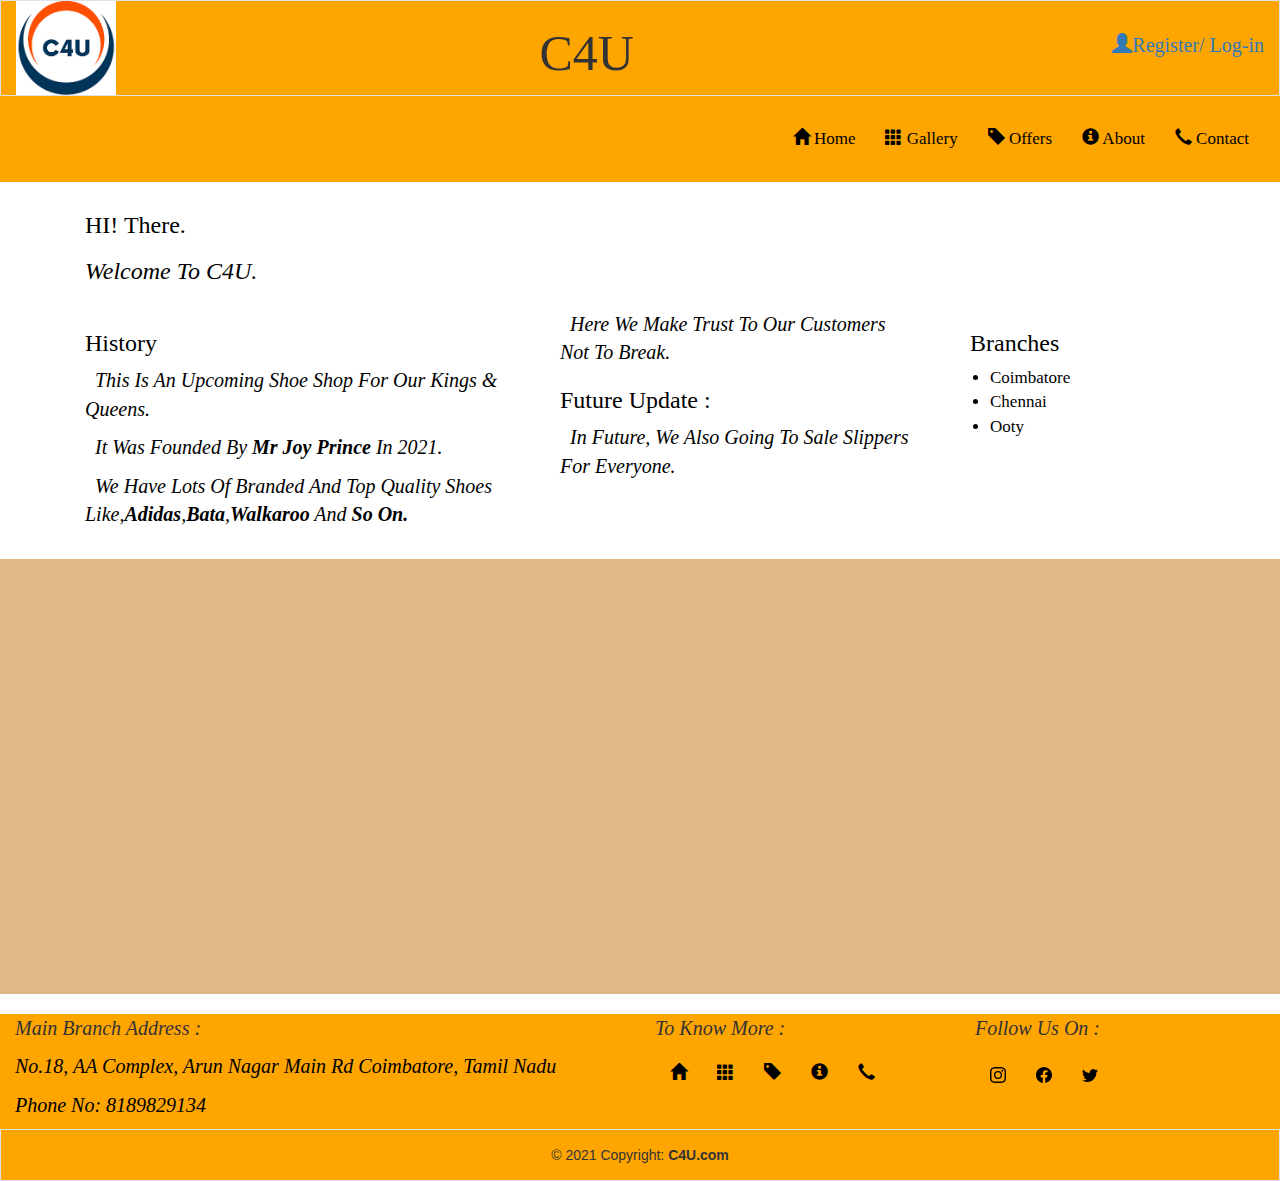
==== about.html @ 79f8a49f "C4U" ====
<!DOCTYPE html>
<html>
<head>
	<meta charset="utf-8">
  	<meta name="viewport" content="width=device-width, initial-scale=1">
  	<link href="https://cdn.jsdelivr.net/npm/bootstrap@5.1.1/dist/css/bootstrap.min.css" rel="stylesheet">
  	<script src="https://cdn.jsdelivr.net/npm/bootstrap@5.1.1/dist/js/bootstrap.bundle.min.js"></script>
	<link rel="stylesheet" href="https://maxcdn.bootstrapcdn.com/bootstrap/3.3.7/css/bootstrap.min.css">
	<link rel="stylesheet" type="text/css" href="CSS\style4.css">
	<title>About</title>
</head>
<body>
	<header id="bgc">
		<div class="container-fluid">
			<div class="row border">
				<div class="col-sm-1">
					<a href="home.html">
					<img width="100px" src="images\Logo\logo.png" alt="C4U" title="C4U">
					</a>
				</div>
				<div class="col-sm-9 pt-2">
					<h1>C4U</h1>
				</div>
				<div class="col-sm-2 pt-5 button">
					<div style="float: right;">
					<a href="RegisterPage.html" style="text-decoration: none;">
						<i class="glyphicon glyphicon-user"></i>Register/
					</a>
					<a href="loginpage.html" style="text-decoration: none;">Log-in</a>
					</div>
				</div>
			</div>	
				<div class="navbar navbar-expand justify-content-end pb-0">
					<ul class="nav pt-4	">
						<li class="nav-item">
							<a href="home.html" class="nav-link" style="color: black;"><i class="glyphicon glyphicon-home"></i> Home</a></li>
						<li class="nav-item">
							<a href="gallery.html" class="nav-link" style="color: black;"><i class="glyphicon glyphicon-th"></i> Gallery</a></li>
						<li class="nav-item">
							<a href="offers.html" class="nav-link" style="color: black;"><i class="glyphicon glyphicon-tag"></i> Offers</a></li>
						<li class="nav-item">
							<a href="about.html" class="nav-link" style="color: black;"><i class="glyphicon glyphicon-info-sign"></i> About</a></li>
						<li class="nav-item">
							<a href="contact.html" class="nav-link" style="color: black;"><i class="glyphicon glyphicon-earphone"></i> Contact</a></li>
					</ul>
				</div>
			</div>

</header>
<section>
	<div class="container text-light">
		<div class="col-lg pt-3" style="font-family: serif; color: black;">
			<h3>HI! There.</h3>
			<p class="h3">Welcome to C4U.</p>
		</div>
	</div>

	<div class="container text-light" style="font-family: serif;">
		<div class="row pt-4" style="color: black;">
			<div class="col-md-5">
				<h3>History</h3>
				<p style="font-family: serif; text-indent: 10px;">This is an upcoming Shoe Shop For Our Kings & Queens.</p>
				<p style="font-family: serif; text-indent: 10px;">It was Founded By <b>Mr Joy Prince </b> In 2021.</p>
				<p style="font-family: serif; text-indent: 10px;">We have lots of Branded and Top Quality Shoes like,<b>adidas</b>,<b>bata</b>,<b>Walkaroo</b> and <b>So on.</b></p>
			</div>
			
			<div class="col-md-4">
				<p style="font-family: serif; text-indent: 10px">Here We make trust to our customers not to break.</p>
				<h3>Future Update :</h3>
				<p style="font-family: serif; text-indent: 10px">In future, We also Going To sale Slippers for Everyone.</p>
			</div>
			<div class="col-md-3">
				<h3 style="padding-left: 30px;">Branches</h3>
				<ul style="padding-left: 50px; font-family: serif;">
					<li>Coimbatore</li>
					<li>Chennai</li>
					<li>Ooty</li>
				</ul>
			</div>
		</div>
	</div>
</section><br>
<div style="text-align: center; background-color: burlywood; padding: 15px;">
<iframe src="https://www.google.com/maps/embed?pb=!1m18!1m12!1m3!1d1958.0871628199984!2d76.89535845795068!3d11.025544030740916!2m3!1f0!2f0!3f0!3m2!1i1024!2i768!4f13.1!3m3!1m2!1s0x3ba85f3d0b5a2661%3A0xb8e016fcf0f95189!2sArun%20Nagar%20Main%20Rd%2C%20Arun%20Nagar%2C%20Vadavalli%2C%20Tamil%20Nadu!5e0!3m2!1sen!2sin!4v1634059489638!5m2!1sen!2sin" width= "100%" height="400" style="border:0;" allowfullscreen="" loading="lazy"></iframe>
</div>
	</div><br>
<footer id="bgc">
	<div class="container-fluid">
		<div class="row">
			<div class="col-md-6">
				<p>Main Branch Address :</p>
				<a href="https://www.google.com/maps/embed?pb=!1m18!1m12!1m3!1d1958.0871628199984!2d76.89535845795068!3d11.025544030740916!2m3!1f0!2f0!3f0!3m2!1i1024!2i768!4f13.1!3m3!1m2!1s0x3ba85f3d0b5a2661%3A0xb8e016fcf0f95189!2sArun%20Nagar%20Main%20Rd%2C%20Arun%20Nagar%2C%20Vadavalli%2C%20Tamil%20Nadu!5e0!3m2!1sen!2sin!4v1634059489638!5m2!1sen!2sin" id="link">
				<p style="color: black;">No.18, AA Complex, Arun Nagar Main Rd Coimbatore, Tamil Nadu</p>
				<p style="color: black;">Phone No: 8189829134</p>
				</a>
			</div>
			<div class="col-md-3">
				<p>To Know More :</p>
				<ul class="nav">
					<li class="nav-item"><a class="nav-link" href="home.html" style="color: black;"><i class="glyphicon glyphicon-home"></i></a></li>
					<li class="nav-item"><a class="nav-link" href="gallery.html" style="color: black;"><i class="glyphicon glyphicon-th"></i></a></li>
					<li class="nav-item"><a class="nav-link" href="offers.html" style="color: black;"><i class="glyphicon glyphicon-tag"></i></a></li>
					<li class="nav-item"><a class="nav-link" href="about.html" style="color: black;"><i class="glyphicon glyphicon-info-sign"></i></a></li>
					<li class="nav-item"><a class="nav-link" href="contact.html" style="color: black;"><i class="glyphicon glyphicon-earphone"></i></a></li>
				</ul>
			</div>
			<div class="col-md-3">
				<p>Follow Us on :</p>
				<ul class="nav">
					<li class="nav-item"><a class="nav-link" href="" target="_blank" style="color: black;">
						<svg xmlns="http://www.w3.org/2000/svg" width="16" height="16" fill="currentColor" class="bi bi-instagram" viewBox="0 0 16 16">
  						<path d="M8 0C5.829 0 5.556.01 4.703.048 3.85.088 3.269.222 2.76.42a3.917 3.917 0 0 0-1.417.923A3.927 3.927 0 0 0 .42 2.76C.222 3.268.087 3.85.048 4.7.01 5.555 0 5.827 0 8.001c0 2.172.01 2.444.048 3.297.04.852.174 1.433.372 1.942.205.526.478.972.923 1.417.444.445.89.719 1.416.923.51.198 1.09.333 1.942.372C5.555 15.99 5.827 16 8 16s2.444-.01 3.298-.048c.851-.04 1.434-.174 1.943-.372a3.916 3.916 0 0 0 1.416-.923c.445-.445.718-.891.923-1.417.197-.509.332-1.09.372-1.942C15.99 10.445 16 10.173 16 8s-.01-2.445-.048-3.299c-.04-.851-.175-1.433-.372-1.941a3.926 3.926 0 0 0-.923-1.417A3.911 3.911 0 0 0 13.24.42c-.51-.198-1.092-.333-1.943-.372C10.443.01 10.172 0 7.998 0h.003zm-.717 1.442h.718c2.136 0 2.389.007 3.232.046.78.035 1.204.166 1.486.275.373.145.64.319.92.599.28.28.453.546.598.92.11.281.24.705.275 1.485.039.843.047 1.096.047 3.231s-.008 2.389-.047 3.232c-.035.78-.166 1.203-.275 1.485a2.47 2.47 0 0 1-.599.919c-.28.28-.546.453-.92.598-.28.11-.704.24-1.485.276-.843.038-1.096.047-3.232.047s-2.39-.009-3.233-.047c-.78-.036-1.203-.166-1.485-.276a2.478 2.478 0 0 1-.92-.598 2.48 2.48 0 0 1-.6-.92c-.109-.281-.24-.705-.275-1.485-.038-.843-.046-1.096-.046-3.233 0-2.136.008-2.388.046-3.231.036-.78.166-1.204.276-1.486.145-.373.319-.64.599-.92.28-.28.546-.453.92-.598.282-.11.705-.24 1.485-.276.738-.034 1.024-.044 2.515-.045v.002zm4.988 1.328a.96.96 0 1 0 0 1.92.96.96 0 0 0 0-1.92zm-4.27 1.122a4.109 4.109 0 1 0 0 8.217 4.109 4.109 0 0 0 0-8.217zm0 1.441a2.667 2.667 0 1 1 0 5.334 2.667 2.667 0 0 1 0-5.334z"/>
						</svg></a>
					</li>
					<li class="nav-item"><a class="nav-link" href="#" target="_blank" style="color: black;">
						<svg xmlns="http://www.w3.org/2000/svg" width="16" height="16" fill="currentColor" class="bi bi-facebook" viewBox="0 0 16 16">
  						<path d="M16 8.049c0-4.446-3.582-8.05-8-8.05C3.58 0-.002 3.603-.002 8.05c0 4.017 2.926 7.347 6.75 7.951v-5.625h-2.03V8.05H6.75V6.275c0-2.017 1.195-3.131 3.022-3.131.876 0 1.791.157 1.791.157v1.98h-1.009c-.993 0-1.303.621-1.303 1.258v1.51h2.218l-.354 2.326H9.25V16c3.824-.604 6.75-3.934 6.75-7.951z"/>
						</svg></a>
					</li>
					<li class="nav-item"><a class="nav-link" href="#" target="_blank" style="color: black;">
						<svg xmlns="http://www.w3.org/2000/svg" width="16" height="16" fill="currentColor" class="bi bi-twitter" viewBox="0 0 16 16">
  						<path d="M5.026 15c6.038 0 9.341-5.003 9.341-9.334 0-.14 0-.282-.006-.422A6.685 6.685 0 0 0 16 3.542a6.658 6.658 0 0 1-1.889.518 3.301 3.301 0 0 0 1.447-1.817 6.533 6.533 0 0 1-2.087.793A3.286 3.286 0 0 0 7.875 6.03a9.325 9.325 0 0 1-6.767-3.429 3.289 3.289 0 0 0 1.018 4.382A3.323 3.323 0 0 1 .64 6.575v.045a3.288 3.288 0 0 0 2.632 3.218 3.203 3.203 0 0 1-.865.115 3.23 3.23 0 0 1-.614-.057 3.283 3.283 0 0 0 3.067 2.277A6.588 6.588 0 0 1 .78 13.58a6.32 6.32 0 0 1-.78-.045A9.344 9.344 0 0 0 5.026 15z"/>
						</svg></a>
					</li>
				</ul>
			</div>
		</div>
	</div>
	<div class="text-center p-4 border" id="bgc">
    © 2021 Copyright:
    <a class="text-reset fw-bold" href="home.html">C4U.com</a>
  	</div>
</footer>
</body>
</html>
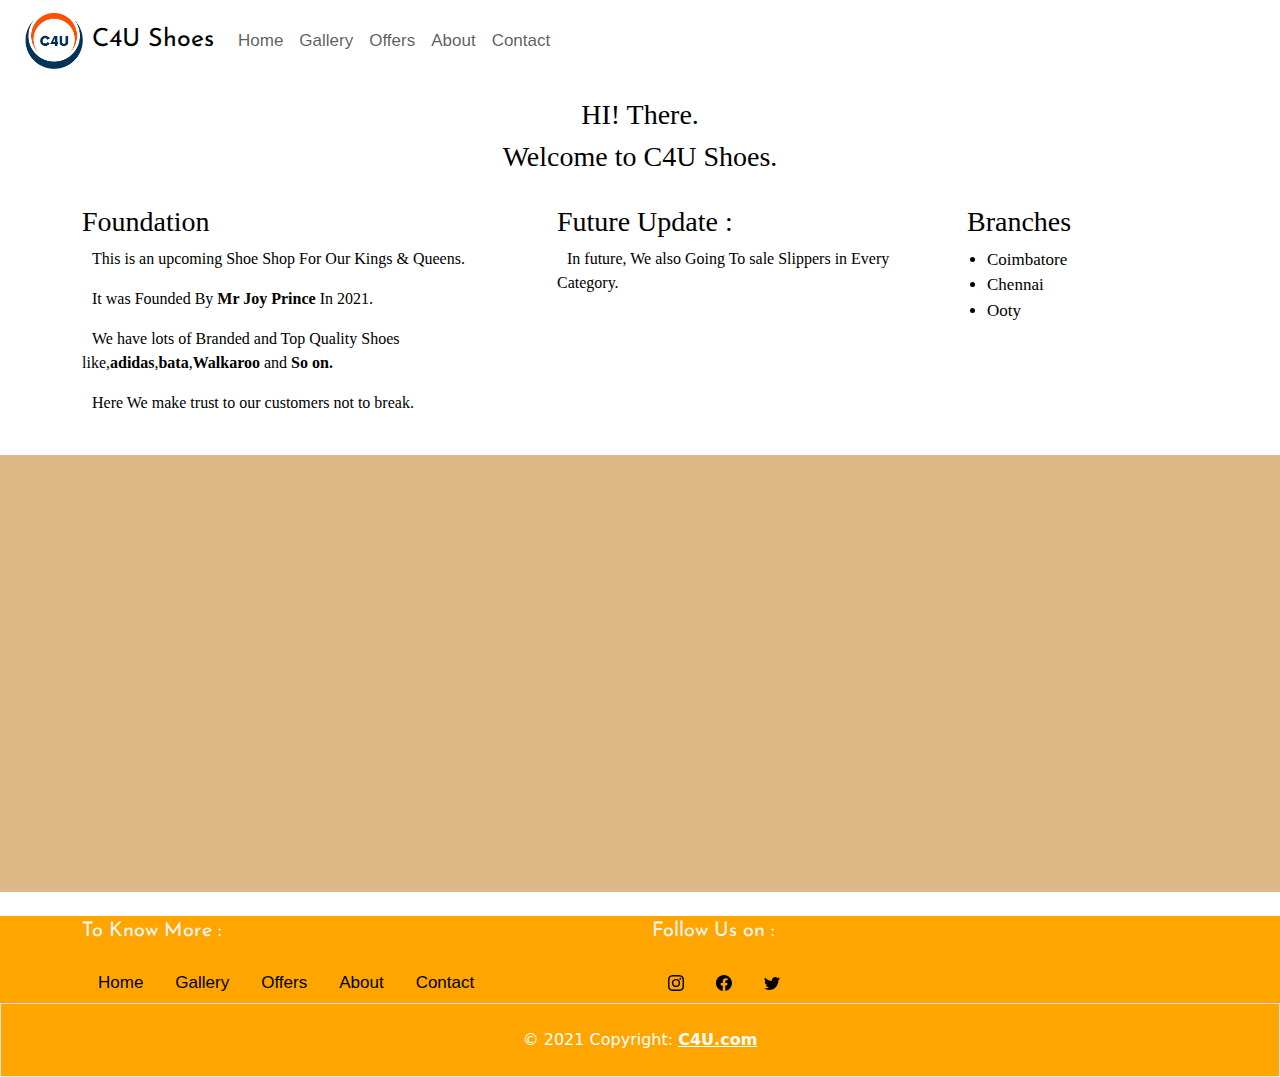
==== commit a0ba1a46: "C4U-Shoes" ====
--- a/about.html
+++ b/about.html
@@ -3,71 +3,83 @@
 <head>
 	<meta charset="utf-8">
   	<meta name="viewport" content="width=device-width, initial-scale=1">
-  	<link href="https://cdn.jsdelivr.net/npm/bootstrap@5.1.1/dist/css/bootstrap.min.css" rel="stylesheet">
-  	<script src="https://cdn.jsdelivr.net/npm/bootstrap@5.1.1/dist/js/bootstrap.bundle.min.js"></script>
-	<link rel="stylesheet" href="https://maxcdn.bootstrapcdn.com/bootstrap/3.3.7/css/bootstrap.min.css">
+  	<title>C4U-Shoes-About</title>
+	<link rel="shortcut icon" href="images\Logo\logo.png" type="image/x-icon">
+
 	<link rel="stylesheet" type="text/css" href="CSS\style4.css">
-	<title>About</title>
+
+  	<!--Bootstrap Icons-->
+	<link rel="stylesheet" href="https://cdn.jsdelivr.net/npm/bootstrap-icons@1.5.0/font/bootstrap-icons.css">
+
+	<!-- Bootstrap Style-->
+	<link href="https://cdn.jsdelivr.net/npm/bootstrap@5.1.3/dist/css/bootstrap.min.css" rel="stylesheet">
+	<link href="https://cdn.jsdelivr.net/npm/bootstrap@5.1.1/dist/css/bootstrap.min.css" rel="stylesheet">
+	<link rel='stylesheet' id='bs_css-css'  href='https://ajax.aspnetcdn.com/ajax/bootstrap/4.6.0/css/bootstrap.min.css'
+	type='text/css' media='all' />
+
+	<link rel="stylesheet" href="https://unpkg.com/aos@next/dist/aos.css" />
+
+	<!--Font Awesome Icons-->
+	<link rel="stylesheet" href="https://cdnjs.cloudflare.com/ajax/libs/font-awesome/4.7.0/css/font-awesome.min.css">
+
 </head>
 <body>
-	<header id="bgc">
-		<div class="container-fluid">
-			<div class="row border">
-				<div class="col-sm-1">
-					<a href="home.html">
-					<img width="100px" src="images\Logo\logo.png" alt="C4U" title="C4U">
-					</a>
-				</div>
-				<div class="col-sm-9 pt-2">
-					<h1>C4U</h1>
-				</div>
-				<div class="col-sm-2 pt-5 button">
-					<div style="float: right;">
-					<a href="RegisterPage.html" style="text-decoration: none;">
-						<i class="glyphicon glyphicon-user"></i>Register/
-					</a>
-					<a href="loginpage.html" style="text-decoration: none;">Log-in</a>
-					</div>
-				</div>
-			</div>	
-				<div class="navbar navbar-expand justify-content-end pb-0">
-					<ul class="nav pt-4	">
+<header >
+	<div class="container-fluid">
+		<nav id="primarytop" class="navbar navbar-expand-lg navbar-light ">
+  			<div class="container-fluid">
+    			<a class="navbar-brand" href="index.html" title="C4U">
+      				<span><img src="images\Logo\logo.png" width="60" class="img-fluid" alt="C4U Shoes"/>
+      				C4U Shoes</span>
+      			</a>
+    			<button class="navbar-toggler" type="button" data-toggle="collapse" data-target="#navbarText" aria-controls="navbarText" aria-expanded="false" aria-label="Toggle navigation">
+     	 			<span class="navbar-toggler-icon" style="font-size: 15px;"></span>
+    			</button>
+    			<div class="collapse navbar-collapse " id="navbarText">
+      				<ul class="navbar-nav ml-auto" id="navbar" >
+      					<li class="nav-item">
+        					<a href="home.html" class="nav-link" ><i class="glyphicon glyphicon-home"></i> Home</a>
+        				</li>
+        				<li class="nav-item">
+							<a href="gallery.html" class="nav-link"><i class="glyphicon glyphicon-th"></i> Gallery</a>
+						</li>
+        				<li class="nav-item">
+        					<a href="offers.html" class="nav-link" ><i class="glyphicon glyphicon-tag"></i> Offers</a>
+        				</li>
+        				<li class="nav-item">
+							<a href="about.html" class="nav-link"><i class="glyphicon glyphicon-info-sign"></i> About</a>
+						</li>
 						<li class="nav-item">
-							<a href="home.html" class="nav-link" style="color: black;"><i class="glyphicon glyphicon-home"></i> Home</a></li>
-						<li class="nav-item">
-							<a href="gallery.html" class="nav-link" style="color: black;"><i class="glyphicon glyphicon-th"></i> Gallery</a></li>
-						<li class="nav-item">
-							<a href="offers.html" class="nav-link" style="color: black;"><i class="glyphicon glyphicon-tag"></i> Offers</a></li>
-						<li class="nav-item">
-							<a href="about.html" class="nav-link" style="color: black;"><i class="glyphicon glyphicon-info-sign"></i> About</a></li>
-						<li class="nav-item">
-							<a href="contact.html" class="nav-link" style="color: black;"><i class="glyphicon glyphicon-earphone"></i> Contact</a></li>
-					</ul>
-				</div>
-			</div>
-
+							<a href="contact.html" class="nav-link" ><i class="glyphicon glyphicon-earphone"></i> Contact</a>
+						</li>
+      				</ul>
+    			</div>
+  			</div>
+		</nav>
+	</div>
 </header>
 <section>
-	<div class="container text-light">
+	<div class="container text-light text-center">
 		<div class="col-lg pt-3" style="font-family: serif; color: black;">
 			<h3>HI! There.</h3>
-			<p class="h3">Welcome to C4U.</p>
+			<p class="h3">Welcome to C4U Shoes.</p>
 		</div>
 	</div>
 
 	<div class="container text-light" style="font-family: serif;">
 		<div class="row pt-4" style="color: black;">
 			<div class="col-md-5">
-				<h3>History</h3>
+				<h3>Foundation</h3>
 				<p style="font-family: serif; text-indent: 10px;">This is an upcoming Shoe Shop For Our Kings & Queens.</p>
 				<p style="font-family: serif; text-indent: 10px;">It was Founded By <b>Mr Joy Prince </b> In 2021.</p>
 				<p style="font-family: serif; text-indent: 10px;">We have lots of Branded and Top Quality Shoes like,<b>adidas</b>,<b>bata</b>,<b>Walkaroo</b> and <b>So on.</b></p>
+				<p style="font-family: serif; text-indent: 10px">Here We make trust to our customers not to break.</p>
 			</div>
 			
 			<div class="col-md-4">
-				<p style="font-family: serif; text-indent: 10px">Here We make trust to our customers not to break.</p>
+				
 				<h3>Future Update :</h3>
-				<p style="font-family: serif; text-indent: 10px">In future, We also Going To sale Slippers for Everyone.</p>
+				<p style="font-family: serif; text-indent: 10px">In future, We also Going To sale Slippers in Every Category.</p>
 			</div>
 			<div class="col-md-3">
 				<h3 style="padding-left: 30px;">Branches</h3>
@@ -81,31 +93,35 @@
 	</div>
 </section><br>
 <div style="text-align: center; background-color: burlywood; padding: 15px;">
-<iframe src="https://www.google.com/maps/embed?pb=!1m18!1m12!1m3!1d1958.0871628199984!2d76.89535845795068!3d11.025544030740916!2m3!1f0!2f0!3f0!3m2!1i1024!2i768!4f13.1!3m3!1m2!1s0x3ba85f3d0b5a2661%3A0xb8e016fcf0f95189!2sArun%20Nagar%20Main%20Rd%2C%20Arun%20Nagar%2C%20Vadavalli%2C%20Tamil%20Nadu!5e0!3m2!1sen!2sin!4v1634059489638!5m2!1sen!2sin" width= "100%" height="400" style="border:0;" allowfullscreen="" loading="lazy"></iframe>
+<iframe src="https://www.google.com/maps/embed?pb=!1m18!1m12!1m3!1d1958.0871628199984!2d76.89535845795068!3d11.025544030740916!2m3!1f0!2f0!3f0!3m2!1i1024!2i768!4f13.1!3m3!1m2!1s0x3ba85f3d0b5a2661%3A0xb8e016fcf0f95189!2sArun%20Nagar%20Main%20Rd%2C%20Arun%20Nagar%2C%20Vadavalli%2C%20Tamil%20Nadu!5e0!3m2!1sen!2sin!4v1634059489638!5m2!1sen!2sin" width= "80%" height="400" style="border:0;" allowfullscreen="" loading="lazy"></iframe>
 </div>
 	</div><br>
 <footer id="bgc">
-	<div class="container-fluid">
+	<div class="container">
 		<div class="row">
+			
 			<div class="col-md-6">
-				<p>Main Branch Address :</p>
-				<a href="https://www.google.com/maps/embed?pb=!1m18!1m12!1m3!1d1958.0871628199984!2d76.89535845795068!3d11.025544030740916!2m3!1f0!2f0!3f0!3m2!1i1024!2i768!4f13.1!3m3!1m2!1s0x3ba85f3d0b5a2661%3A0xb8e016fcf0f95189!2sArun%20Nagar%20Main%20Rd%2C%20Arun%20Nagar%2C%20Vadavalli%2C%20Tamil%20Nadu!5e0!3m2!1sen!2sin!4v1634059489638!5m2!1sen!2sin" id="link">
-				<p style="color: black;">No.18, AA Complex, Arun Nagar Main Rd Coimbatore, Tamil Nadu</p>
-				<p style="color: black;">Phone No: 8189829134</p>
-				</a>
-			</div>
-			<div class="col-md-3">
-				<p>To Know More :</p>
+				<p id="p">To Know More :</p>
 				<ul class="nav">
-					<li class="nav-item"><a class="nav-link" href="home.html" style="color: black;"><i class="glyphicon glyphicon-home"></i></a></li>
-					<li class="nav-item"><a class="nav-link" href="gallery.html" style="color: black;"><i class="glyphicon glyphicon-th"></i></a></li>
-					<li class="nav-item"><a class="nav-link" href="offers.html" style="color: black;"><i class="glyphicon glyphicon-tag"></i></a></li>
-					<li class="nav-item"><a class="nav-link" href="about.html" style="color: black;"><i class="glyphicon glyphicon-info-sign"></i></a></li>
-					<li class="nav-item"><a class="nav-link" href="contact.html" style="color: black;"><i class="glyphicon glyphicon-earphone"></i></a></li>
+      					<li class="nav-item">
+        					<a href="home.html" class="nav-link " id="nav-footer"> Home</a>
+        				</li>
+        				<li class="nav-item">
+							<a href="gallery.html" class="nav-link" id="nav-footer"> Gallery</a>
+						</li>
+        				<li class="nav-item">
+        					<a href="offers.html" class="nav-link" id="nav-footer"> Offers</a>
+        				</li>
+        				<li class="nav-item">
+							<a href="about.html" class="nav-link" id="nav-footer"> About</a>
+						</li>
+						<li class="nav-item">
+							<a href="contact.html" class="nav-link"  id="nav-footer"> Contact</a>
+						</li>
 				</ul>
 			</div>
-			<div class="col-md-3">
-				<p>Follow Us on :</p>
+			<div class="col-md-6">
+				<p id="p">Follow Us on :</p>
 				<ul class="nav">
 					<li class="nav-item"><a class="nav-link" href="" target="_blank" style="color: black;">
 						<svg xmlns="http://www.w3.org/2000/svg" width="16" height="16" fill="currentColor" class="bi bi-instagram" viewBox="0 0 16 16">
@@ -126,10 +142,19 @@
 			</div>
 		</div>
 	</div>
-	<div class="text-center p-4 border" id="bgc">
+	<div class="text-center p-4 border text-white" id="bgc">
     © 2021 Copyright:
     <a class="text-reset fw-bold" href="home.html">C4U.com</a>
   	</div>
 </footer>
+<!-- jQuery library -->
+	<script src="https://cdn.jsdelivr.net/npm/jquery@3.5.1/dist/jquery.slim.min.js"></script>
+
+	<!-- Popper JS -->
+	<script src="https://cdn.jsdelivr.net/npm/popper.js@1.16.1/dist/umd/popper.min.js"></script>
+
+	<!-- Latest compiled JavaScript -->
+	<script src="https://cdn.jsdelivr.net/npm/bootstrap@5.1.3/dist/js/bootstrap.bundle.min.js"></script>
+	<script type='text/javascript' src='https://ajax.aspnetcdn.com/ajax/bootstrap/4.6.0/bootstrap.min.js' id='bs_js-js'></script>
 </body>
 </html>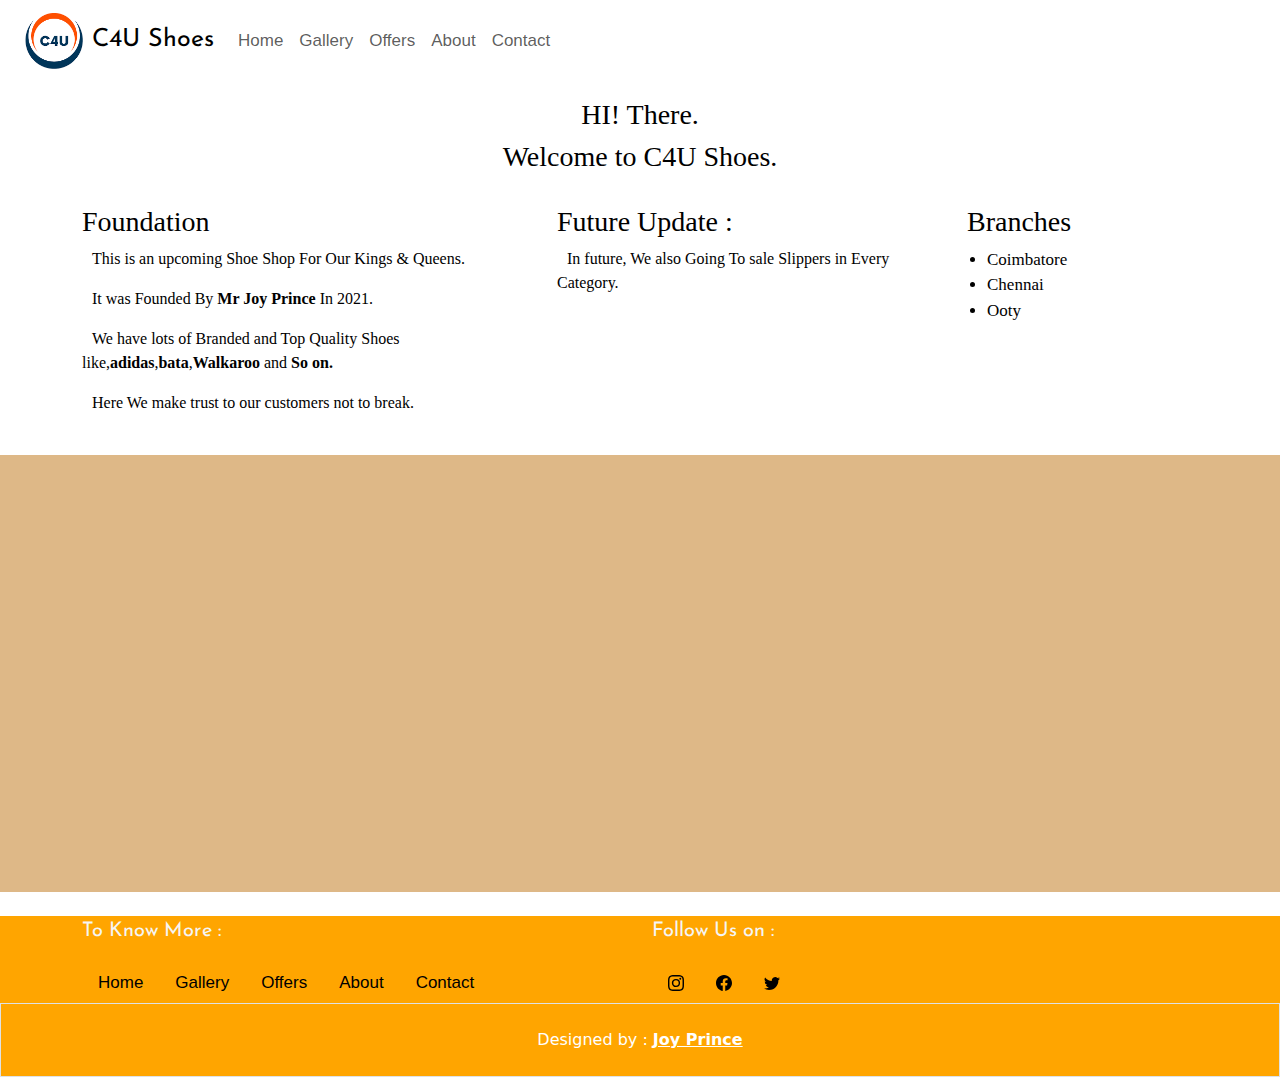
==== commit 366bc2b7: "Update about.html" ====
--- a/about.html
+++ b/about.html
@@ -143,8 +143,8 @@
 		</div>
 	</div>
 	<div class="text-center p-4 border text-white" id="bgc">
-    © 2021 Copyright:
-    <a class="text-reset fw-bold" href="home.html">C4U.com</a>
+    Designed by :
+    <a class="text-reset fw-bold" href="https://github.com/Joy-Prince">Joy Prince</a>
   	</div>
 </footer>
 <!-- jQuery library -->
@@ -157,4 +157,4 @@
 	<script src="https://cdn.jsdelivr.net/npm/bootstrap@5.1.3/dist/js/bootstrap.bundle.min.js"></script>
 	<script type='text/javascript' src='https://ajax.aspnetcdn.com/ajax/bootstrap/4.6.0/bootstrap.min.js' id='bs_js-js'></script>
 </body>
-</html>+</html>
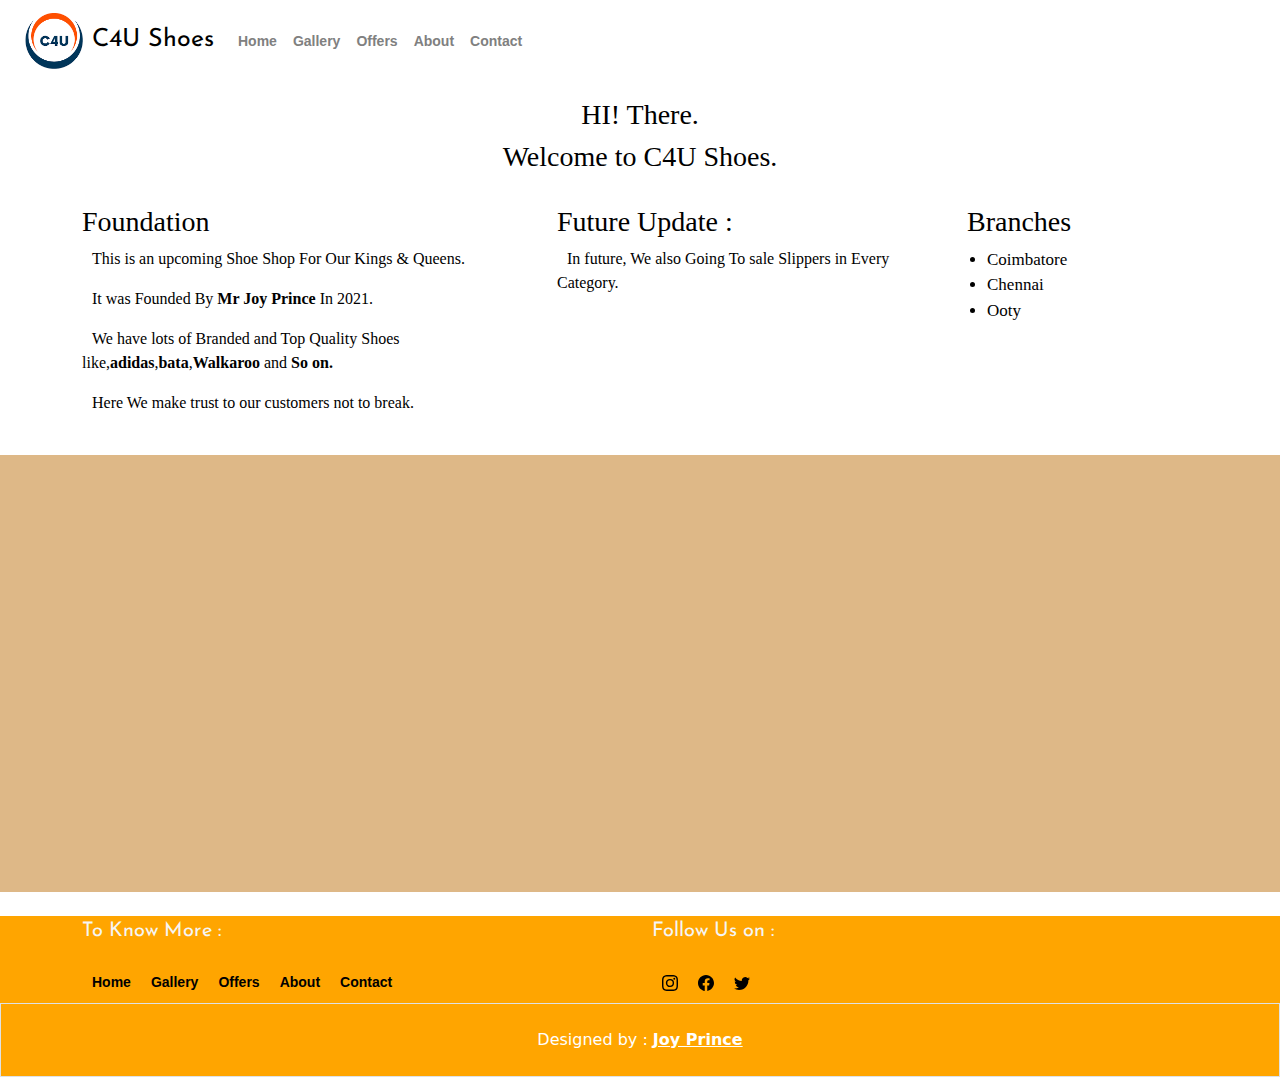
==== commit fa1bc4be: "Project-C4U" ====
--- a/about.html
+++ b/about.html
@@ -5,8 +5,6 @@
   	<meta name="viewport" content="width=device-width, initial-scale=1">
   	<title>C4U-Shoes-About</title>
 	<link rel="shortcut icon" href="images\Logo\logo.png" type="image/x-icon">
-
-	<link rel="stylesheet" type="text/css" href="CSS\style4.css">
 
   	<!--Bootstrap Icons-->
 	<link rel="stylesheet" href="https://cdn.jsdelivr.net/npm/bootstrap-icons@1.5.0/font/bootstrap-icons.css">
@@ -21,6 +19,8 @@
 
 	<!--Font Awesome Icons-->
 	<link rel="stylesheet" href="https://cdnjs.cloudflare.com/ajax/libs/font-awesome/4.7.0/css/font-awesome.min.css">
+
+	<link rel="stylesheet" type="text/css" href="CSS\style4.css">
 
 </head>
 <body>
@@ -38,7 +38,7 @@
     			<div class="collapse navbar-collapse " id="navbarText">
       				<ul class="navbar-nav ml-auto" id="navbar" >
       					<li class="nav-item">
-        					<a href="home.html" class="nav-link" ><i class="glyphicon glyphicon-home"></i> Home</a>
+        					<a href="index.html" class="nav-link" ><i class="glyphicon glyphicon-home"></i> Home</a>
         				</li>
         				<li class="nav-item">
 							<a href="gallery.html" class="nav-link"><i class="glyphicon glyphicon-th"></i> Gallery</a>
